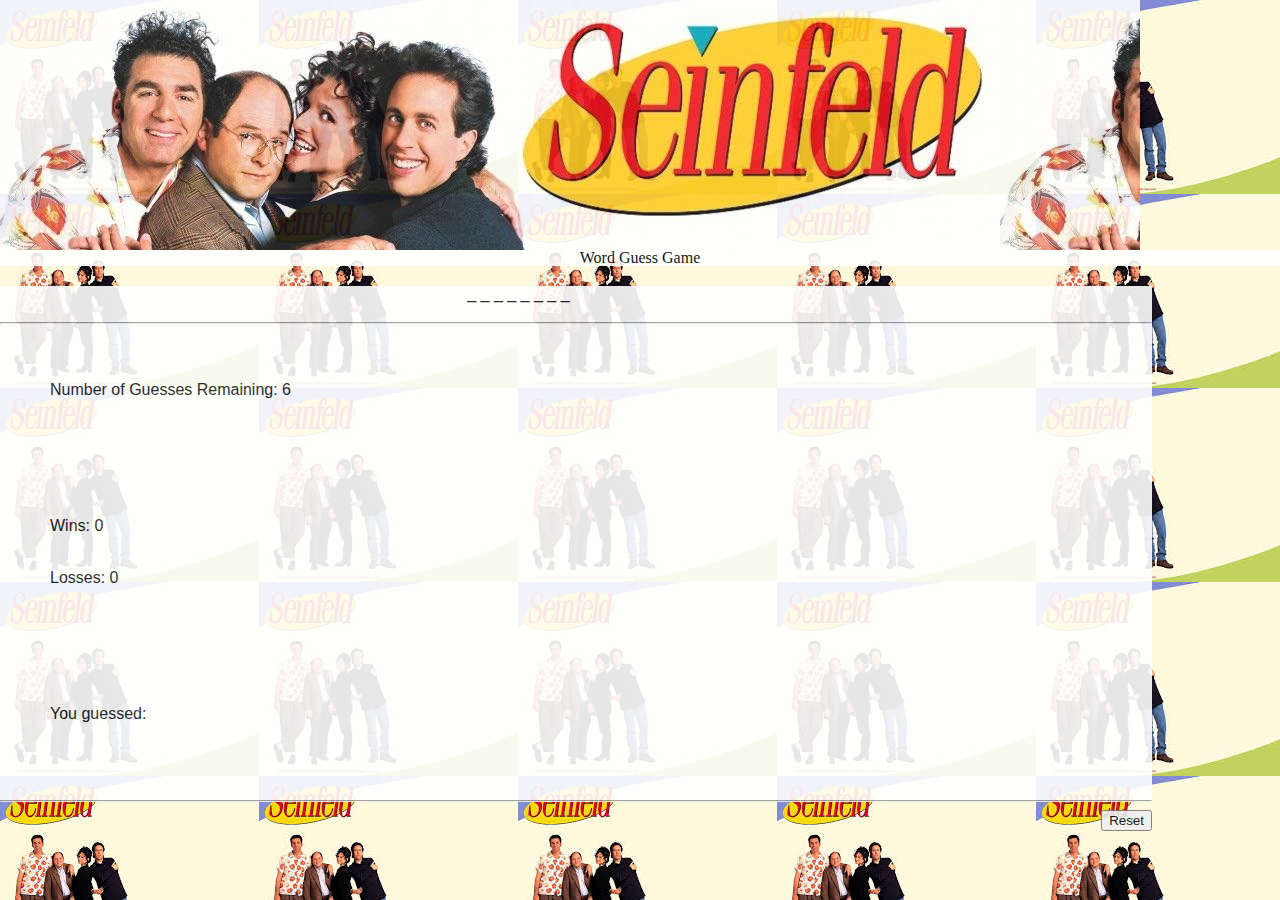
==== index.html @ 31bcf824 "fully functioning game mvp" ====
<!DOCTYPE html>
<html lang="en">
<head>
    <meta charset="UTF-8">
    <meta name="viewport" content="width=device-width, initial-scale=1.0">
    <meta http-equiv="X-UA-Compatible" content="ie=edge">

    <title>Word Guess Game</title>

    <!-- Adding Favicon  -->
    <link rel='icon' href='assets/images/Favicon.ico'type='image/x-icon'/>

    <!-- Resetting CSS before adding style elements -->
    <link rel="stylesheet" type="text/css" href="assets/css/reset.css">

    <!-- Linking Bootstrap CSS  -->
    <link rel="stylesheet" href="https://stackpath.bootstrapcdn.com/bootstrap/4.1.3/css/bootstrap.min.css" integrity="sha384-MCw98/SFnGE8fJT3GXwEOngsV7Zt27NXFoaoApmYm81iuXoPkFOJwJ8ERdknLPMO" crossorigin="anonymous">

    <!-- Linking style CSS  -->
    <link rel="stylesheet" type="text/css" href="assets/css/style.css">

</head>
<body>

    <div class="container">
        <div class="row header">
            <div class="col-md-12"></div>
        </div>
        <div class="row">
            <div class="col-md-12 title">
                <h1>Word Guess Game</h1>
            </div>
        </div>
        <div class="row">
            <div class="col-md-12 game">
                <div class="game" id="spaces"></div>
                <hr>
                <div class="row">
                    <div class="col-md-4 data">
                        <div class="game" id="noGuesses">Number of Guesses Remaining: 6</div>
                    </div>  
                    <div class="col-md-4 data">
                        <div class="game" id="noWins">Wins: 0</div>
                        <br>
                        <div class="game" id="noLosses">Losses: 0</div>
                    </div>
                    <div class="col-md-4 data">
                        <div class="game" id="userGuess">You guessed: </div>
                    </div>
                    <hr>
                    <div class="col-md-12">
                        <button type="button" class="btn btn-danger reset">Reset</button>
                    </div>
                </div>
            </div>
        </div>
    </div>

    <!-- Load jQuery library -->
    <script src="https://ajax.googleapis.com/ajax/libs/jquery/3.4.1/jquery.min.js"></script>
    <!-- Link JavaScript file  -->
    <script type="text/javascript" src="assets/javascript/game.js"></script>

</body>
</html>
---- assets/css/style.css ----
*{
    box-sizing:border-box;
}

/* Body fonts, background image, dimensions make sure to take up whole page  */
body{
    font-family:'Arial', 'Helvetica Neue', Helvetica, sans-serif;
    background-image:url("../images/Seinfeld-background.jpeg");
    margin:0;
    width:100%;
    height:100%;
}

/* Fonts for h1 tags */
h1{
    font-family: 'Georgia', Times, Times New Roman, serif;
}

.header{
    background-image: url("../images/Seinfeld-Banner.jpg");
    height: 250px;
    width: 1140px;
    opacity: 0.9;
}

.title{
    background: white;
    width:100%;
    text-align: center;
    margin-bottom: 20px;
    opacity: 0.9;
}

.game{
    background:white;
    width:90%;
    margin-bottom: 20px;
    opacity: 0.9;
}

#spaces{
    text-align: center;
}

.data{
    padding:50px;
    border-style: solid;
    border-color:grey;
}

.btn{
    float: right;
    margin-bottom: 5px;
}
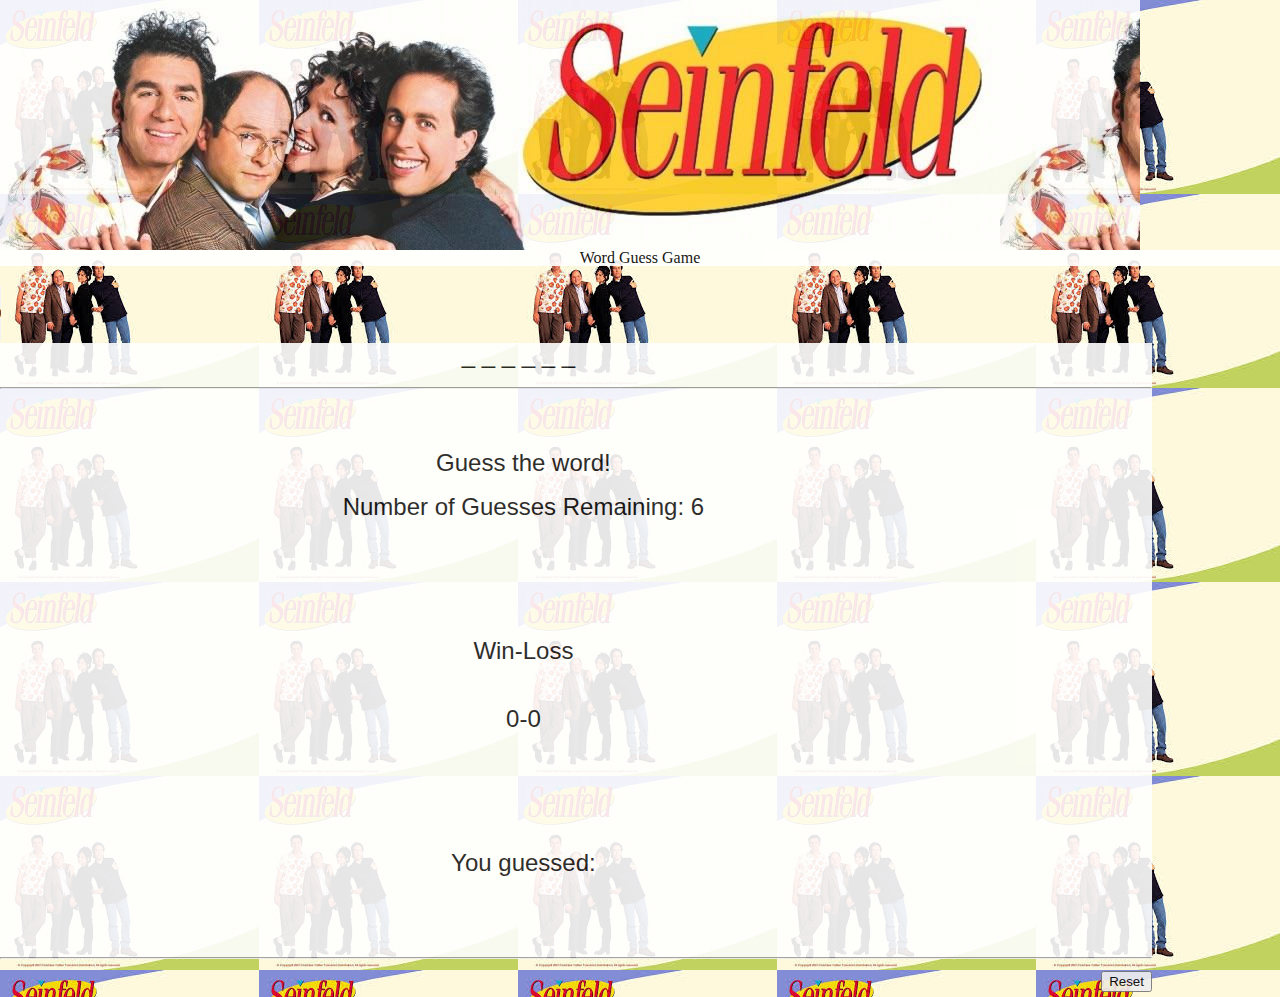
==== commit 8e41a111: "audio file added" ====
--- a/index.html
+++ b/index.html
@@ -19,6 +19,8 @@
     <!-- Linking style CSS  -->
     <link rel="stylesheet" type="text/css" href="assets/css/style.css">
 
+
+
 </head>
 <body>
 
@@ -31,18 +33,22 @@
                 <h1>Word Guess Game</h1>
             </div>
         </div>
+        <audio controls>
+            <source src="assets/images/seinfeld-theme_1.mp3" type="audio/mpeg">
+        </audio>
         <div class="row">
             <div class="col-md-12 game">
                 <div class="game" id="spaces"></div>
                 <hr>
                 <div class="row">
                     <div class="col-md-4 data">
+                        <div class="game">Guess the word!</div>
                         <div class="game" id="noGuesses">Number of Guesses Remaining: 6</div>
                     </div>  
                     <div class="col-md-4 data">
-                        <div class="game" id="noWins">Wins: 0</div>
+                        <div class="game" id="winLoss">Win-Loss</div>
                         <br>
-                        <div class="game" id="noLosses">Losses: 0</div>
+                        <div class="game" id="score">0-0</div>
                     </div>
                     <div class="col-md-4 data">
                         <div class="game" id="userGuess">You guessed: </div>
--- a/assets/css/style.css
+++ b/assets/css/style.css
@@ -36,6 +36,8 @@
     width:90%;
     margin-bottom: 20px;
     opacity: 0.9;
+    text-align: center;
+    font-size: 24px;
 }
 
 #spaces{
